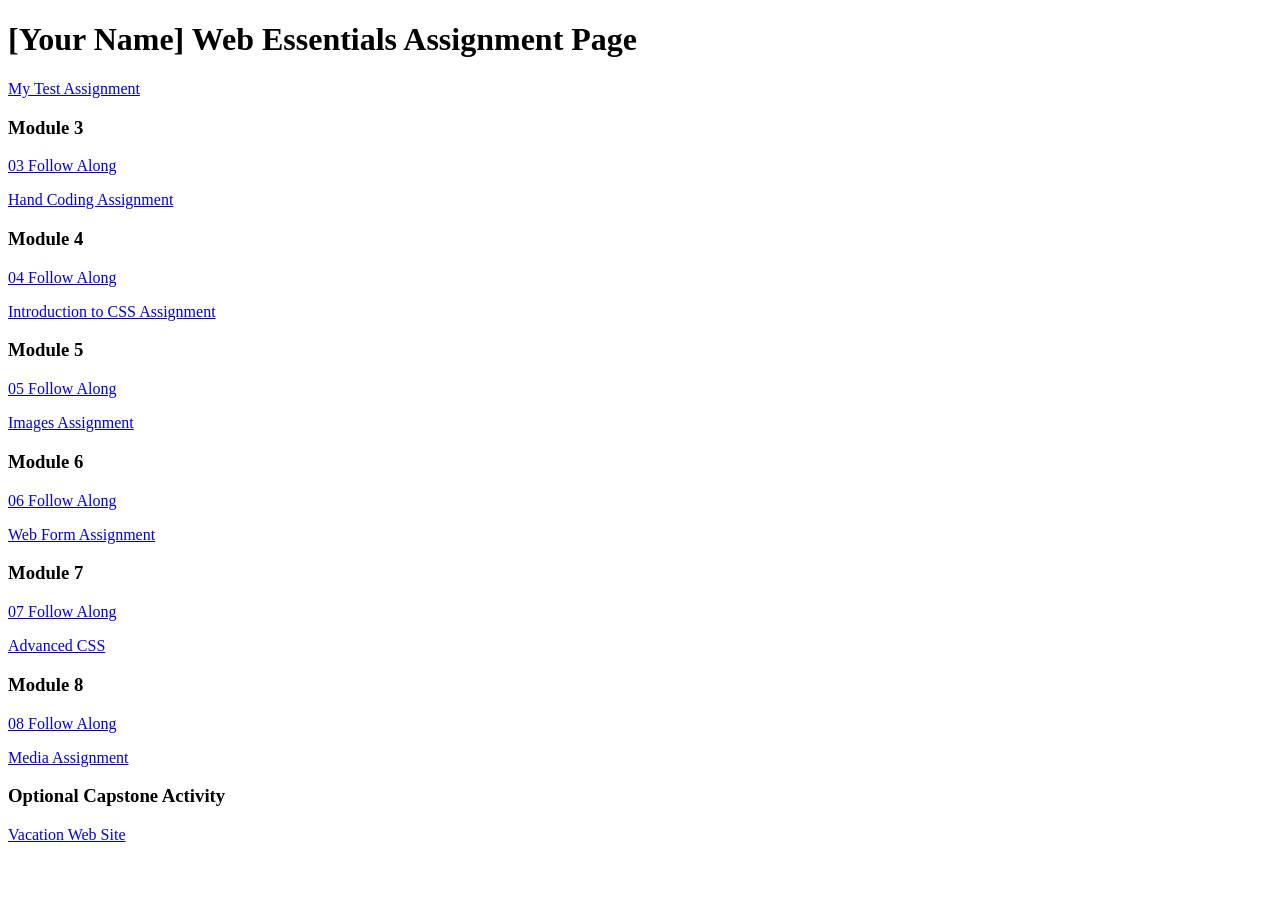
==== index.html @ 240594ec "Add files via upload" ====
<!DOCTYPE html>
<html lang="en">
	<head>
		<meta charset="UTF-8">
		<meta name="viewport" content="width=device-width, initial-scale=1.0">
		<title>dwdd 1600 assignment list page</title>
	</head>
	<body>
		<h1>[Your Name] Web Essentials Assignment Page</h1>
		<p><a href="01test">My Test Assignment</a></p>
		
		<h3>Module 3</h3>
		<p><a href="03follow-along">03 Follow Along</a></p>
		<p><a href="03hand-coding">Hand Coding Assignment</a></p>
		
		<h3>Module 4</h3>
		<p><a href="04follow-along">04 Follow Along</a></p>
		<p><a href="04intro-css">Introduction to CSS Assignment</a></p>
		
		<h3>Module 5</h3>
		<p><a href="05follow-along">05 Follow Along</a></p>
		<p><a href="05images">Images Assignment</a></p>
		
		<h3>Module 6</h3>
		<p><a href="06follow-along">06 Follow Along</a></p>
		<p><a href="06form">Web Form Assignment</a></p>
		
		<h3>Module 7</h3>
		<p><a href="07follow-along">07 Follow Along</a></p>
		<p><a href="07advanced-css">Advanced CSS</a></p>
		
		<h3>Module 8</h3>
		<p><a href="08follow-along">08 Follow Along</a></p>
		<p><a href="08media">Media Assignment</a></p>
		
		<h3>Optional Capstone Activity</h3>
		<p><a href="vacation">Vacation Web Site</a></p>
	</body>
</html>
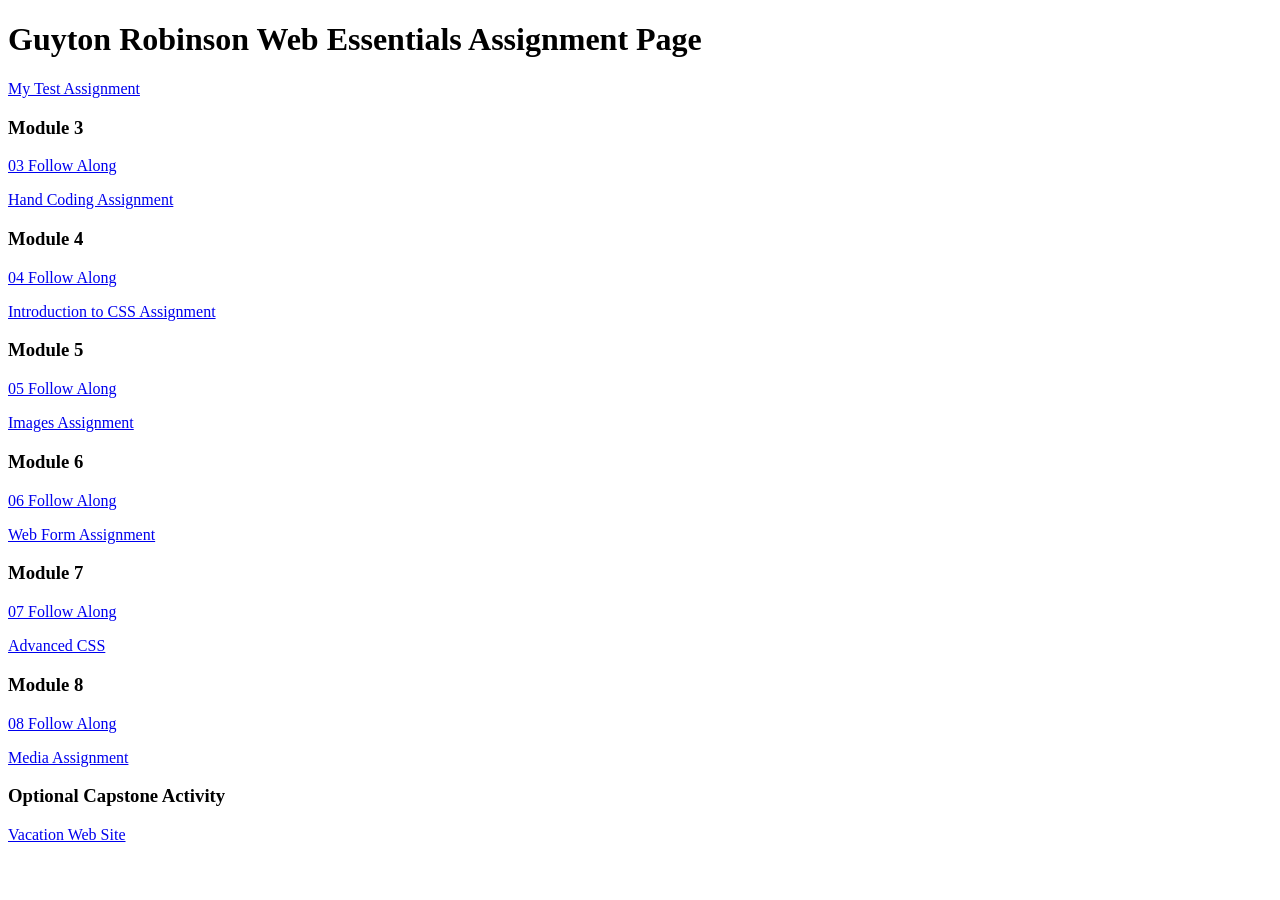
==== commit 65b9ca5c: "Update index.html" ====
--- a/index.html
+++ b/index.html
@@ -6,7 +6,7 @@
 		<title>dwdd 1600 assignment list page</title>
 	</head>
 	<body>
-		<h1>[Your Name] Web Essentials Assignment Page</h1>
+		<h1>Guyton Robinson Web Essentials Assignment Page</h1>
 		<p><a href="01test">My Test Assignment</a></p>
 		
 		<h3>Module 3</h3>
@@ -36,4 +36,4 @@
 		<h3>Optional Capstone Activity</h3>
 		<p><a href="vacation">Vacation Web Site</a></p>
 	</body>
-</html>+</html>
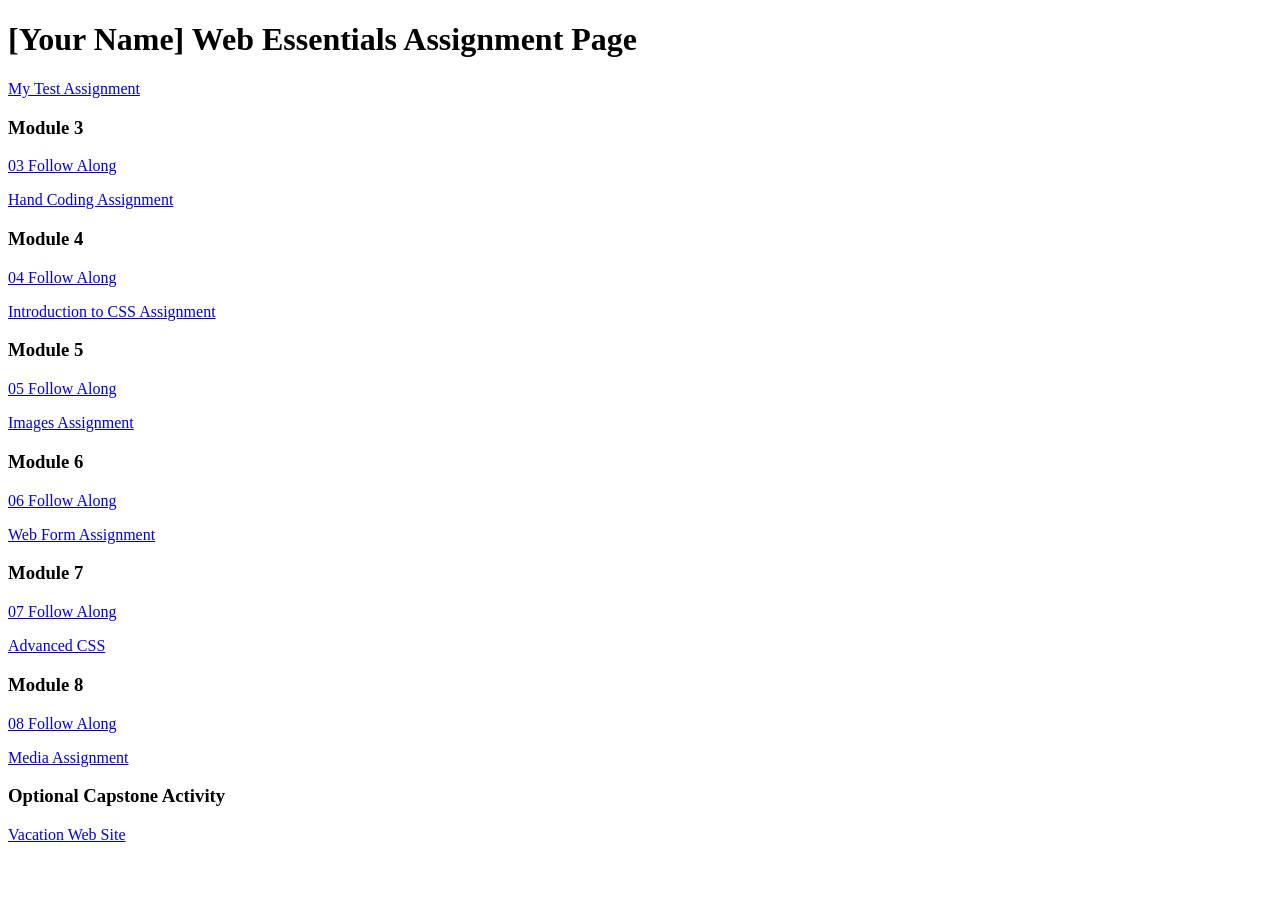
==== commit ee1eeeb5: "Add files via upload" ====
--- a/index.html
+++ b/index.html
@@ -6,7 +6,7 @@
 		<title>dwdd 1600 assignment list page</title>
 	</head>
 	<body>
-		<h1>Guyton Robinson Web Essentials Assignment Page</h1>
+		<h1>[Your Name] Web Essentials Assignment Page</h1>
 		<p><a href="01test">My Test Assignment</a></p>
 		
 		<h3>Module 3</h3>
@@ -36,4 +36,4 @@
 		<h3>Optional Capstone Activity</h3>
 		<p><a href="vacation">Vacation Web Site</a></p>
 	</body>
-</html>
+</html>
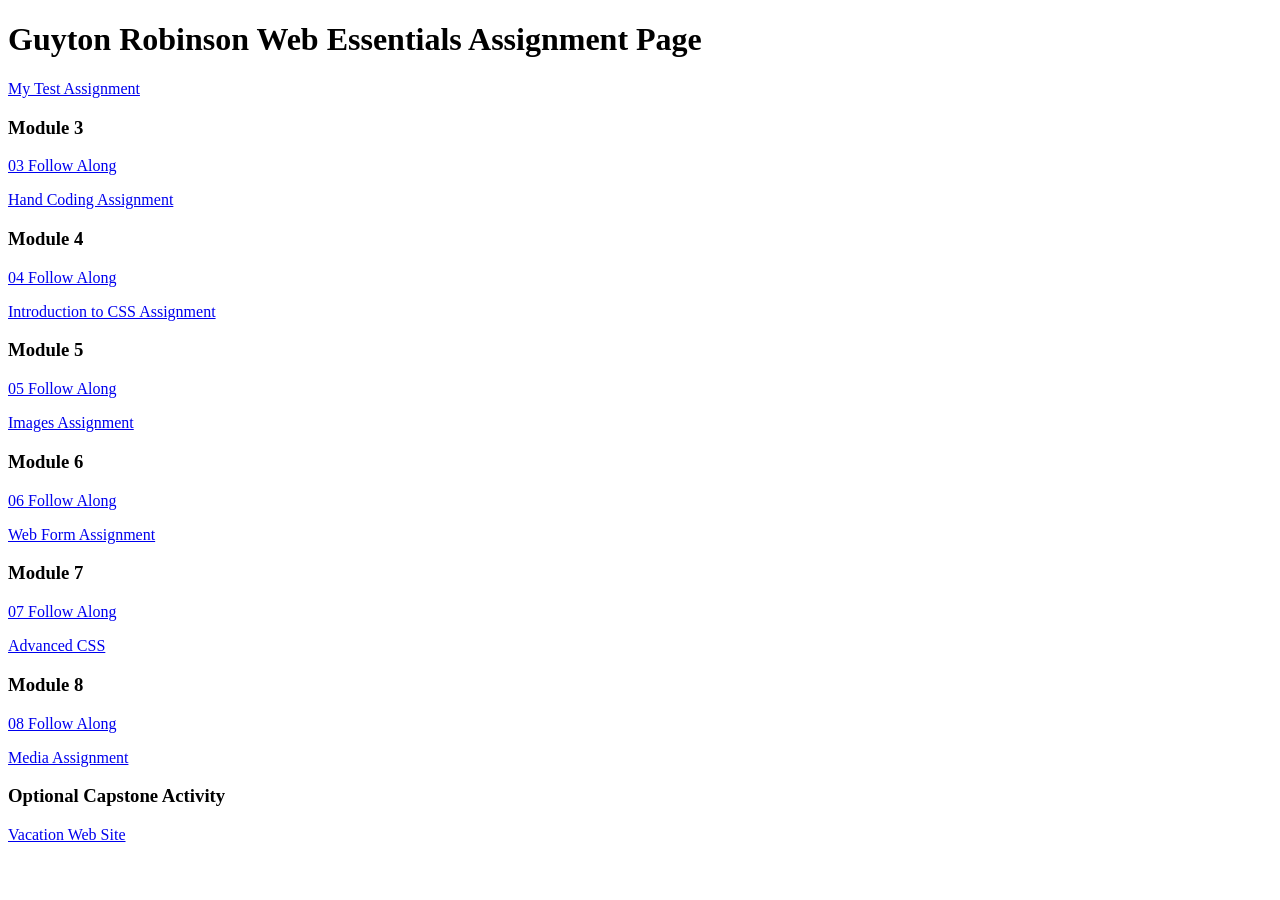
==== commit bb27c881: "Update index.html" ====
--- a/index.html
+++ b/index.html
@@ -6,7 +6,7 @@
 		<title>dwdd 1600 assignment list page</title>
 	</head>
 	<body>
-		<h1>[Your Name] Web Essentials Assignment Page</h1>
+		<h1>Guyton Robinson Web Essentials Assignment Page</h1>
 		<p><a href="01test">My Test Assignment</a></p>
 		
 		<h3>Module 3</h3>
@@ -36,4 +36,4 @@
 		<h3>Optional Capstone Activity</h3>
 		<p><a href="vacation">Vacation Web Site</a></p>
 	</body>
-</html>+</html>
